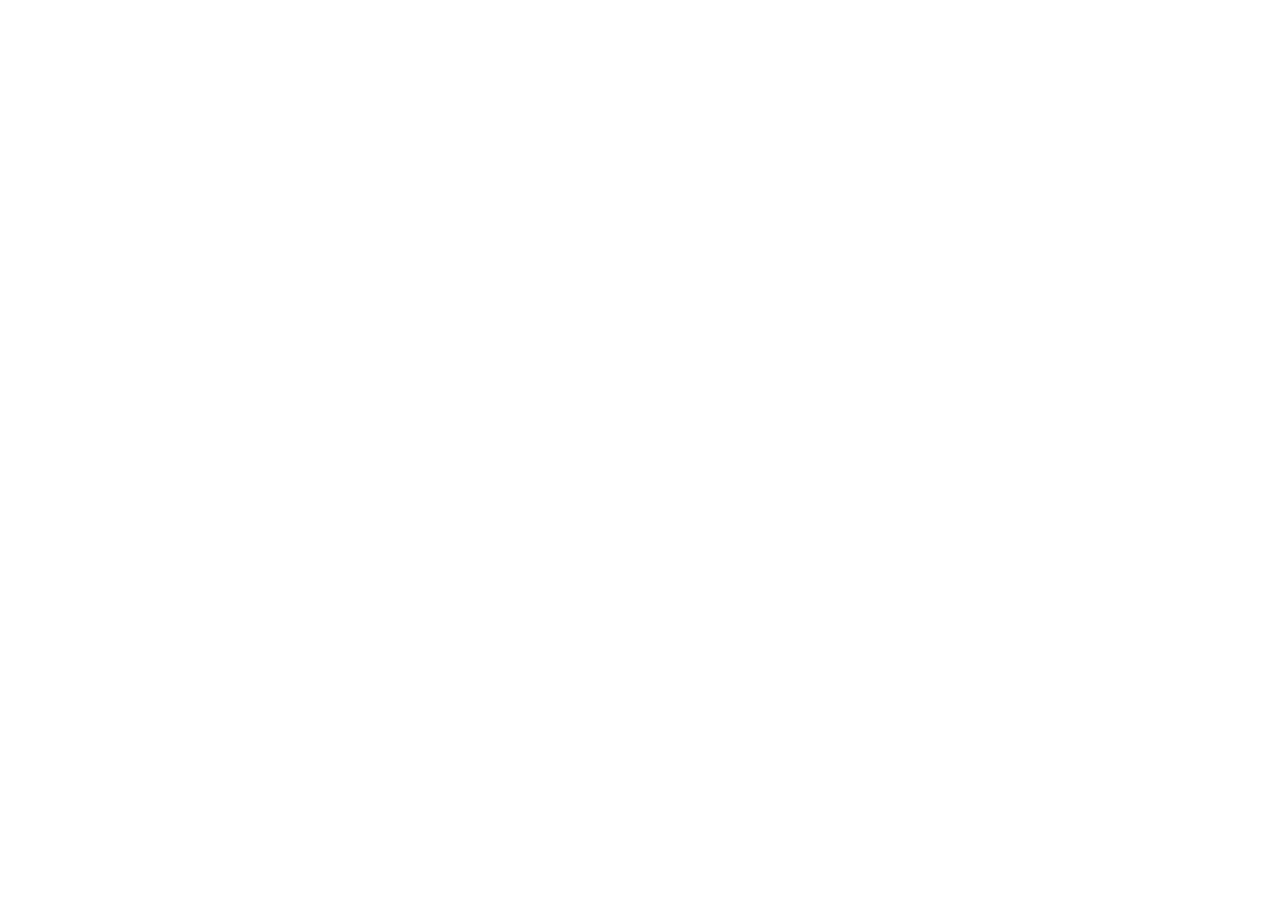
==== index.html @ 4136b33a "Commenting out page." ====
<!DOCTYPE html>
<html lang="en">
<head>
	<meta charset="UTF-8">
	<meta name="viewport" content="width=device-width, initial-scale=1">
	<title>Michael Roth</title>
	<link rel="stylesheet" type="text/css" href="css/style.css" media="screen" />
	<link rel="stylesheet" type="text/css" href="css/normalize.css" media="screen" />
	<script src="https://use.fontawesome.com/6172181bd7.js"></script>
</head>
<body>
<!-- 	<div class="container">
		<header>
			<div class="logo">
				<h1>Michael Roth</h1>
			</div>

			<nav class="navigation">
				<a href="#home">Home</a>
				<a href="#projects">Projects</a>
				<a href="#about">About</a>
				<a href="#contact">Contact</a>
			</nav>
		</header>

		<main class="content">
			<section id="home">
				
			</section>

			<section id="projects">
				
			</section>

			<section id="about">
				
			</section>

			<section id="contact">
				<p>Contact Me: </p>
			</section>

		</main>

		<footer>
			<section class="socialmedia">
				<i class="fa fa-2x fa-twitter" aria-hidden="true"></i>
			</section>
		</footer>
	</div> -->
</body>
</html>
---- css/style.css ----
html {
  -webkit-box-sizing: border-box;
  box-sizing: border-box; }

*, *:before, *:after {
  -webkit-box-sizing: inherit;
  box-sizing: inherit; }

.navigation a {
  text-transform: uppercase;
  text-decoration: none; }
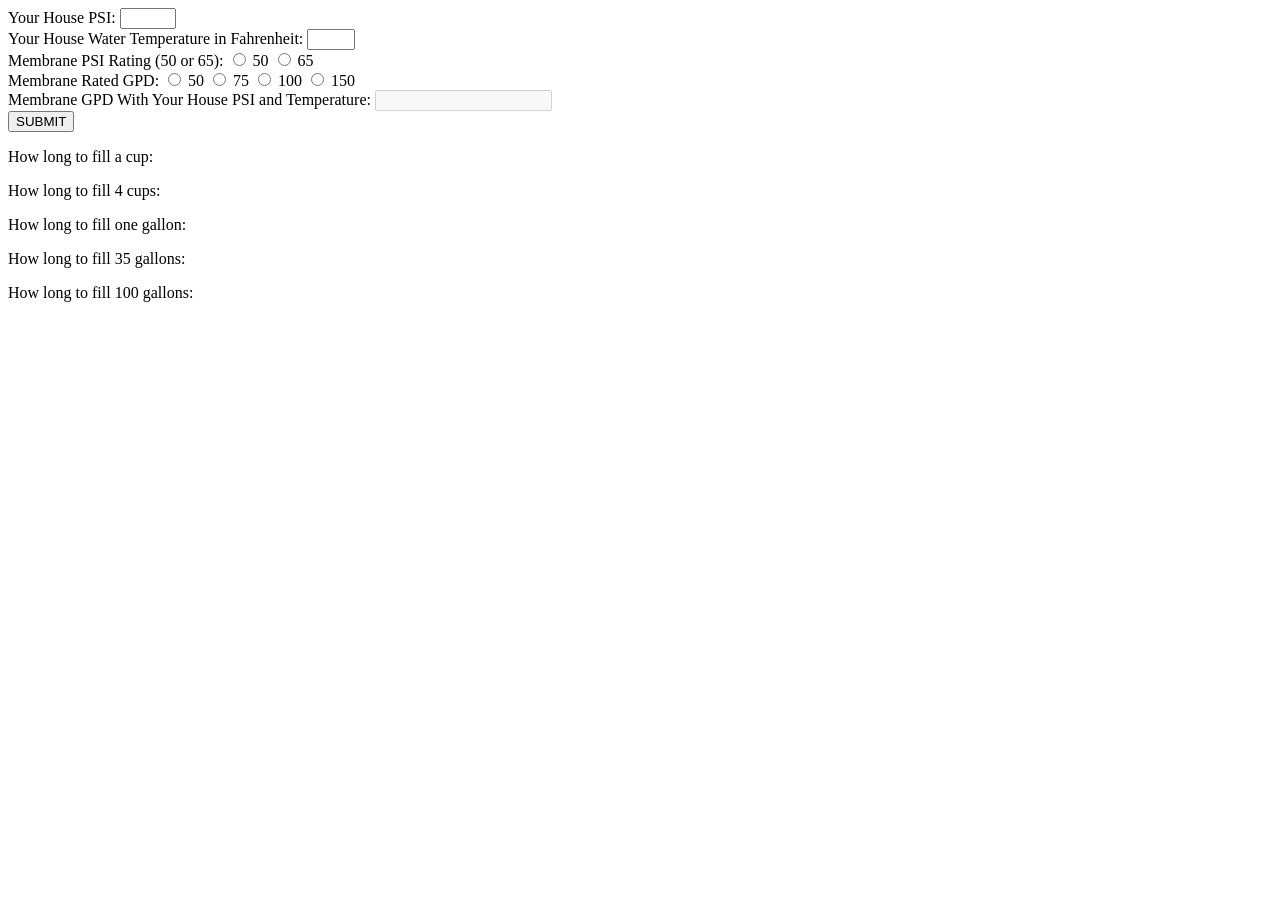
==== commit 429cf2bf: "Uploading membrane files" ====
--- a/index.html
+++ b/index.html
@@ -1,52 +1,70 @@
-<!DOCTYPE html>
-<html lang="en">
-<head>
-	<meta charset="UTF-8">
-	<meta name="viewport" content="width=device-width, initial-scale=1">
-	<title>Michael Roth</title>
-	<link rel="stylesheet" type="text/css" href="css/style.css" media="screen" />
-	<link rel="stylesheet" type="text/css" href="css/normalize.css" media="screen" />
-	<script src="https://use.fontawesome.com/6172181bd7.js"></script>
-</head>
-<body>
-<!-- 	<div class="container">
-		<header>
-			<div class="logo">
-				<h1>Michael Roth</h1>
-			</div>
-
-			<nav class="navigation">
-				<a href="#home">Home</a>
-				<a href="#projects">Projects</a>
-				<a href="#about">About</a>
-				<a href="#contact">Contact</a>
-			</nav>
-		</header>
-
-		<main class="content">
-			<section id="home">
-				
-			</section>
-
-			<section id="projects">
-				
-			</section>
-
-			<section id="about">
-				
-			</section>
-
-			<section id="contact">
-				<p>Contact Me: </p>
-			</section>
-
-		</main>
-
-		<footer>
-			<section class="socialmedia">
-				<i class="fa fa-2x fa-twitter" aria-hidden="true"></i>
-			</section>
-		</footer>
-	</div> -->
-</body>
-</html>
+<!DOCTYPE html>
+<html lang="en">
+<head>
+	<meta charset="UTF-8">
+	<meta name="viewport" content="width=device-width, initial-scale=1">
+	<link rel="stylesheet" href="css/style.css">
+	
+	<title>Membrane Measurements</title>
+</head>
+<body>
+	<!-- Need to do: 
+		Form validation. Only allow specific numbers in house PSI/temp inputs.
+		Style page.
+		
+		Figure out a way to make answer text box prettier
+	-->
+
+	<form>
+		<div>
+			<label>Your House PSI: </label>
+			<input type="number" id="house-psi"  min="20" max="150" pattern="[0-9]">
+		</div>
+
+		<div>
+			<label>Your House Water Temperature in Fahrenheit: </label>
+			<input type="number" id="house-temp" min="50" max="94" pattern="[0-9]">
+		</div>
+
+		<div>
+			<label>Membrane PSI Rating (50 or 65): </label>
+			<input type="radio" id="membrane-psi-rating-50" value="50" name="memb-psi-rating">
+			<label>50</label>
+			<input type="radio" id="membrane-psi-rating-65" value="65" name="memb-psi-rating">
+			<label>65</label>
+		</div>
+		
+		<div>
+			<label>Membrane Rated GPD: </label>	
+			<input type="radio" id="membrane-gpd-rating-50" value="50" name="memb-gpd-rating">
+			<label>50</label>
+			<input type="radio" id="membrane-gpd-rating-75" value="75" name="memb-gpd-rating">
+			<label>75</label>
+			<input type="radio" id="membrane-gpd-rating-100" value="100" name="memb-gpd-rating">
+			<label>100</label>
+			<input type="radio" id="membrane-gpd-rating-150" value="150" name="memb-gpd-rating">
+			<label>150</label>
+		</div>
+
+		<div>
+			<label>Membrane GPD With Your House PSI and Temperature: </label>
+			<input type="text" id="final" disabled="disabled">
+		</div>
+
+		<button id="button" type="button">SUBMIT</button>
+	</form>
+
+	<section>
+		<div class="fill">
+			<p id="fill-cup">How long to fill a cup: </p>
+			<p id="fill-4-cups">How long to fill 4 cups: </p>
+			<p id="fill-gallon">How long to fill one gallon: </p>
+			<p id="fill-35-gallons">How long to fill 35 gallons: </p>
+			<p id="fill-100-gallons">How long to fill 100 gallons: </p>
+		</div>
+	</section>		
+	
+
+	<script type="text/javascript" src="javascript/javascript.js"></script>
+</body>
+</html>
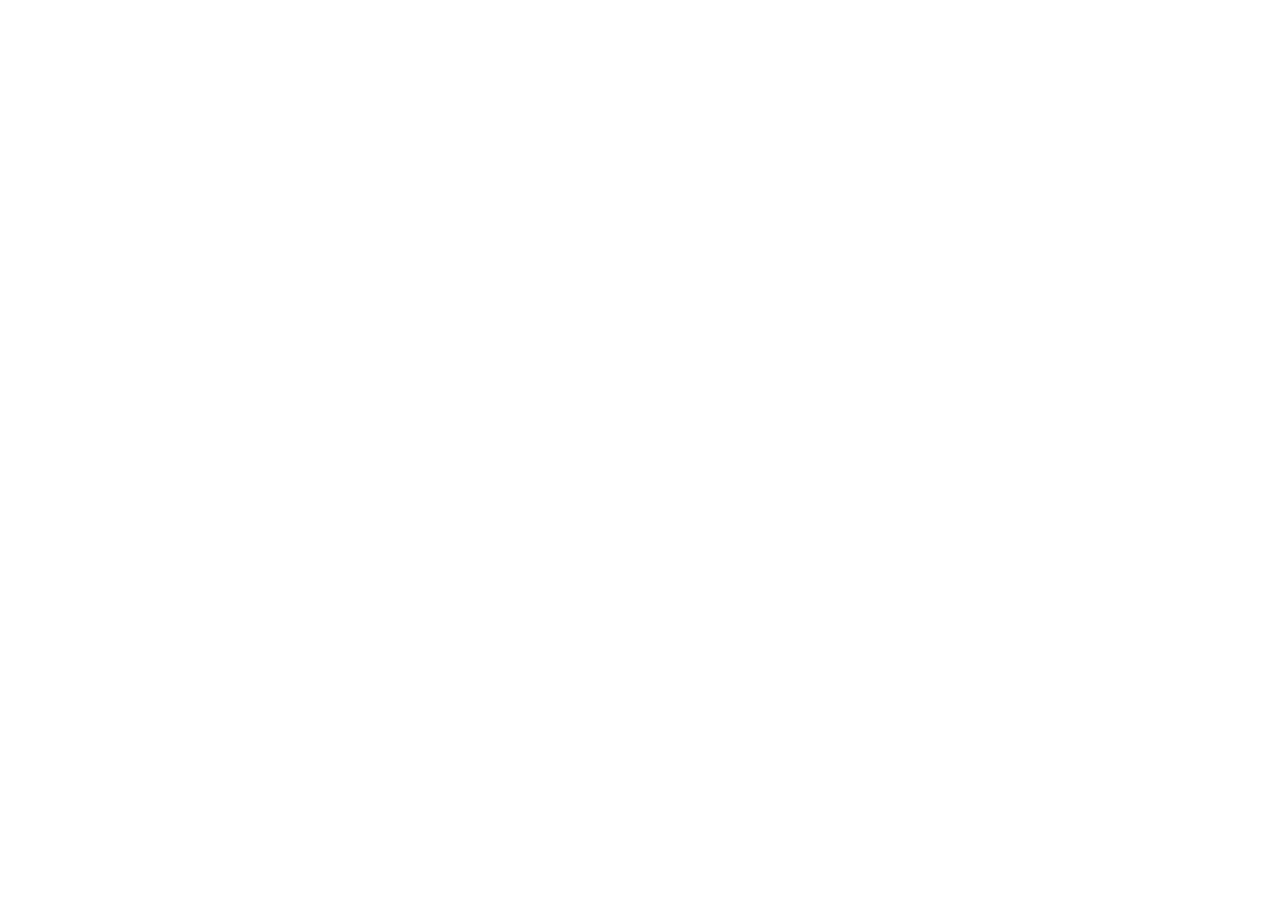
==== commit f2a46f2e: "Update index.html" ====
--- a/index.html
+++ b/index.html
@@ -3,68 +3,43 @@
 <head>
 	<meta charset="UTF-8">
 	<meta name="viewport" content="width=device-width, initial-scale=1">
-	<link rel="stylesheet" href="css/style.css">
-	
-	<title>Membrane Measurements</title>
+	<title>Michael Roth</title>
+	<link rel="stylesheet" type="text/css" href="css/style.css" media="screen" />
+	<link rel="stylesheet" type="text/css" href="css/normalize.css" media="screen" />
+	<script src="https://use.fontawesome.com/6172181bd7.js"></script>
 </head>
 <body>
-	<!-- Need to do: 
-		Form validation. Only allow specific numbers in house PSI/temp inputs.
-		Style page.
-		
-		Figure out a way to make answer text box prettier
-	-->
-
-	<form>
-		<div>
-			<label>Your House PSI: </label>
-			<input type="number" id="house-psi"  min="20" max="150" pattern="[0-9]">
-		</div>
-
-		<div>
-			<label>Your House Water Temperature in Fahrenheit: </label>
-			<input type="number" id="house-temp" min="50" max="94" pattern="[0-9]">
-		</div>
-
-		<div>
-			<label>Membrane PSI Rating (50 or 65): </label>
-			<input type="radio" id="membrane-psi-rating-50" value="50" name="memb-psi-rating">
-			<label>50</label>
-			<input type="radio" id="membrane-psi-rating-65" value="65" name="memb-psi-rating">
-			<label>65</label>
-		</div>
-		
-		<div>
-			<label>Membrane Rated GPD: </label>	
-			<input type="radio" id="membrane-gpd-rating-50" value="50" name="memb-gpd-rating">
-			<label>50</label>
-			<input type="radio" id="membrane-gpd-rating-75" value="75" name="memb-gpd-rating">
-			<label>75</label>
-			<input type="radio" id="membrane-gpd-rating-100" value="100" name="memb-gpd-rating">
-			<label>100</label>
-			<input type="radio" id="membrane-gpd-rating-150" value="150" name="memb-gpd-rating">
-			<label>150</label>
-		</div>
-
-		<div>
-			<label>Membrane GPD With Your House PSI and Temperature: </label>
-			<input type="text" id="final" disabled="disabled">
-		</div>
-
-		<button id="button" type="button">SUBMIT</button>
-	</form>
-
-	<section>
-		<div class="fill">
-			<p id="fill-cup">How long to fill a cup: </p>
-			<p id="fill-4-cups">How long to fill 4 cups: </p>
-			<p id="fill-gallon">How long to fill one gallon: </p>
-			<p id="fill-35-gallons">How long to fill 35 gallons: </p>
-			<p id="fill-100-gallons">How long to fill 100 gallons: </p>
-		</div>
-	</section>		
-	
-
-	<script type="text/javascript" src="javascript/javascript.js"></script>
+<!-- 	<div class="container">
+		<header>
+			<div class="logo">
+				<h1>Michael Roth</h1>
+			</div>
+			<nav class="navigation">
+				<a href="#home">Home</a>
+				<a href="#projects">Projects</a>
+				<a href="#about">About</a>
+				<a href="#contact">Contact</a>
+			</nav>
+		</header>
+		<main class="content">
+			<section id="home">
+				
+			</section>
+			<section id="projects">
+				
+			</section>
+			<section id="about">
+				
+			</section>
+			<section id="contact">
+				<p>Contact Me: </p>
+			</section>
+		</main>
+		<footer>
+			<section class="socialmedia">
+				<i class="fa fa-2x fa-twitter" aria-hidden="true"></i>
+			</section>
+		</footer>
+	</div> -->
 </body>
-</html>+</html>
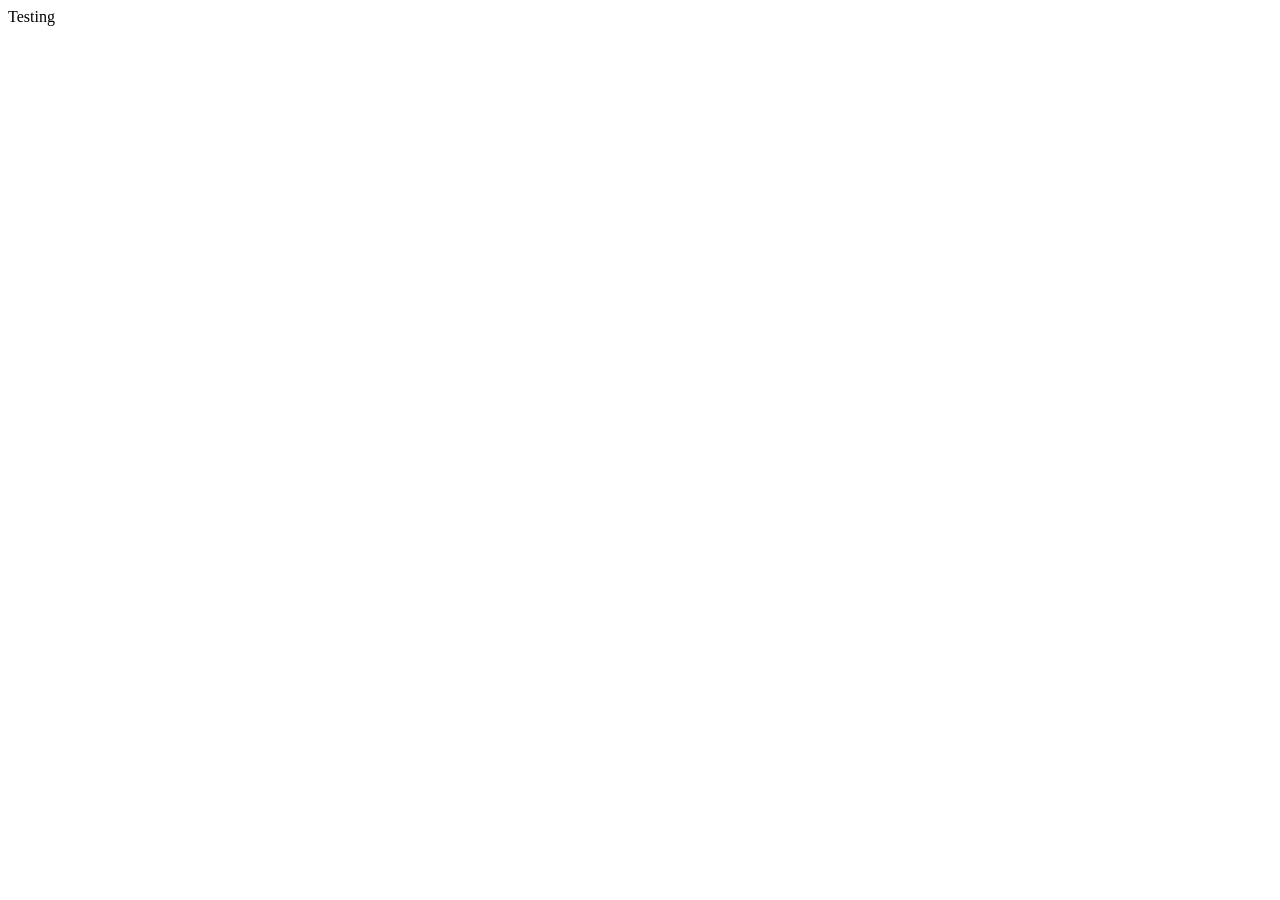
==== commit f5f10bcc: "Update index.html" ====
--- a/index.html
+++ b/index.html
@@ -9,6 +9,7 @@
 	<script src="https://use.fontawesome.com/6172181bd7.js"></script>
 </head>
 <body>
+	Testing
 <!-- 	<div class="container">
 		<header>
 			<div class="logo">
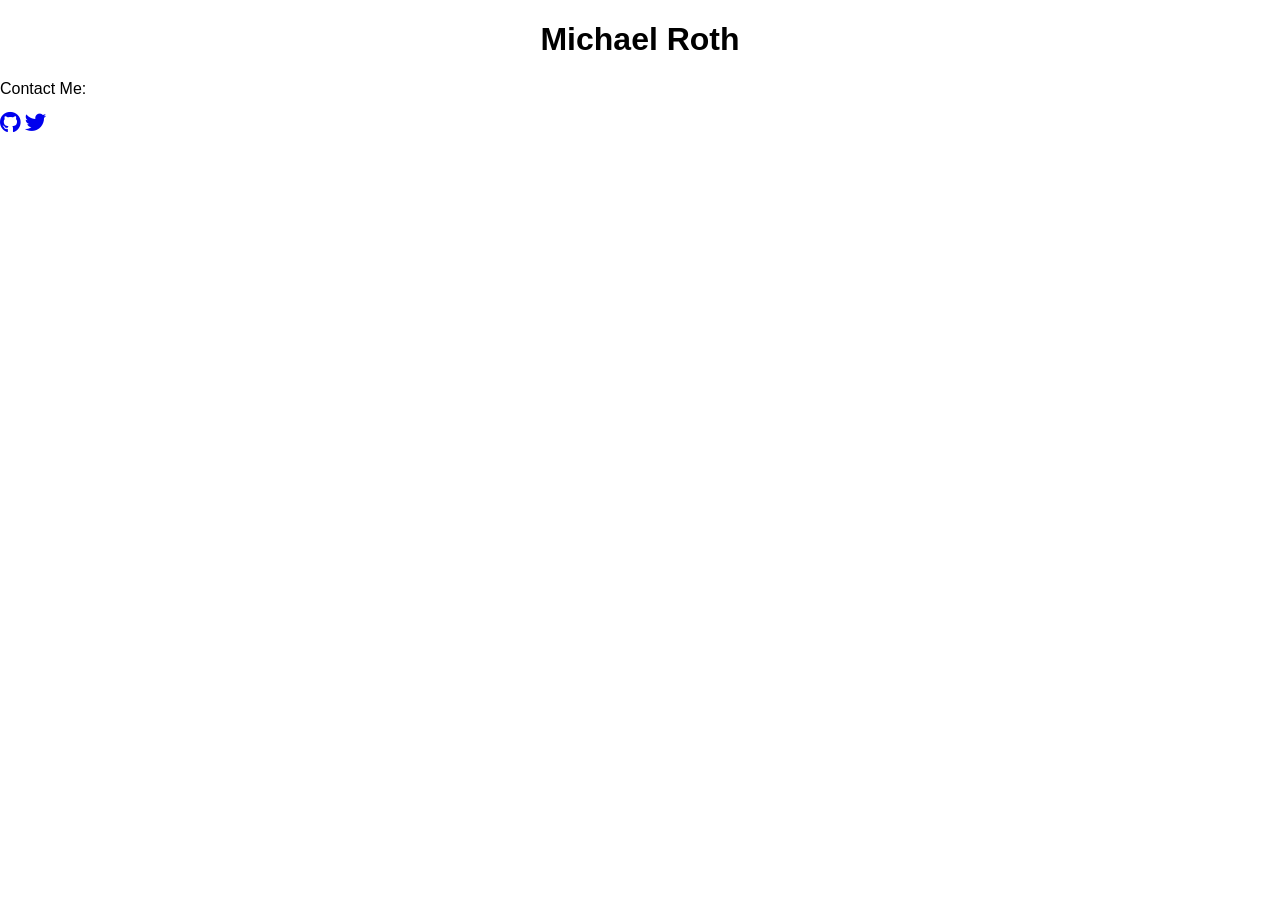
==== commit 07a040d9: "Added social media icons, and removed background color." ====
--- a/index.html
+++ b/index.html
@@ -6,21 +6,15 @@
 	<title>Michael Roth</title>
 	<link rel="stylesheet" type="text/css" href="css/style.css" media="screen" />
 	<link rel="stylesheet" type="text/css" href="css/normalize.css" media="screen" />
-	<script src="https://use.fontawesome.com/6172181bd7.js"></script>
+	<link rel="stylesheet" href="https://use.fontawesome.com/releases/v5.0.13/css/all.css" integrity="sha384-DNOHZ68U8hZfKXOrtjWvjxusGo9WQnrNx2sqG0tfsghAvtVlRW3tvkXWZh58N9jp"
+	 crossorigin="anonymous">
 </head>
 <body>
-	Testing
-<!-- 	<div class="container">
+	<div class="container">
 		<header>
 			<div class="logo">
 				<h1>Michael Roth</h1>
 			</div>
-			<nav class="navigation">
-				<a href="#home">Home</a>
-				<a href="#projects">Projects</a>
-				<a href="#about">About</a>
-				<a href="#contact">Contact</a>
-			</nav>
 		</header>
 		<main class="content">
 			<section id="home">
@@ -38,9 +32,10 @@
 		</main>
 		<footer>
 			<section class="socialmedia">
-				<i class="fa fa-2x fa-twitter" aria-hidden="true"></i>
+				<a href="https://github.com/michaeljroth/" target="_blank"><i class="fab fa-github fa-lg" aria-hidden="true"></i></a>
+				<a href="https://twitter.com/MRoth81" target="_blank"><i class="fab fa-twitter fa-lg" aria-hidden="true"></i></a>
 			</section>
 		</footer>
-	</div> -->
+	</div>
 </body>
-</html>
+</html>
--- a/css/style.css
+++ b/css/style.css
@@ -1,11 +1,68 @@
 html {
-  -webkit-box-sizing: border-box;
-  box-sizing: border-box; }
+  box-sizing: border-box;
+  font-size: 100%;
+}
 
 *, *:before, *:after {
-  -webkit-box-sizing: inherit;
-  box-sizing: inherit; }
+  box-sizing: inherit;
+}
 
-.navigation a {
-  text-transform: uppercase;
-  text-decoration: none; }
+body {
+  margin: 0;
+  padding: 0;
+  font-family: Arial, Helvetica, sans-serif;
+}
+
+h1 {
+  text-align: center;
+}
+
+form {
+  font-size: 1.25rem;
+  width: 15%;
+  margin: 0 auto;
+  line-height: 2rem;
+}
+
+.top-btn {
+  text-align: center;
+}
+
+.btn {
+  display: inline-block;
+  margin: 0 2rem;
+}
+
+input {
+  width: 100%;
+  display: block;
+  margin: 0;
+}
+
+input[type=number] {
+  border: 1px solid #999999;
+  border-radius: .5rem;
+  font-size: 1rem;
+  padding: 5px;
+}
+
+input[type=button] {
+  width: 100%;
+  font-size: 1rem;
+  margin: 1rem auto;
+  border: 1px solid #999999;
+  border-radius: .5rem;
+}
+
+#answer {
+  display: none;
+  background-color: #fff;
+  margin-top: 5px;
+  padding-left: .25rem;
+  border: 1px solid #999999;
+  border-radius: .5rem; 
+}
+
+#answer p {
+  margin: 0;
+}
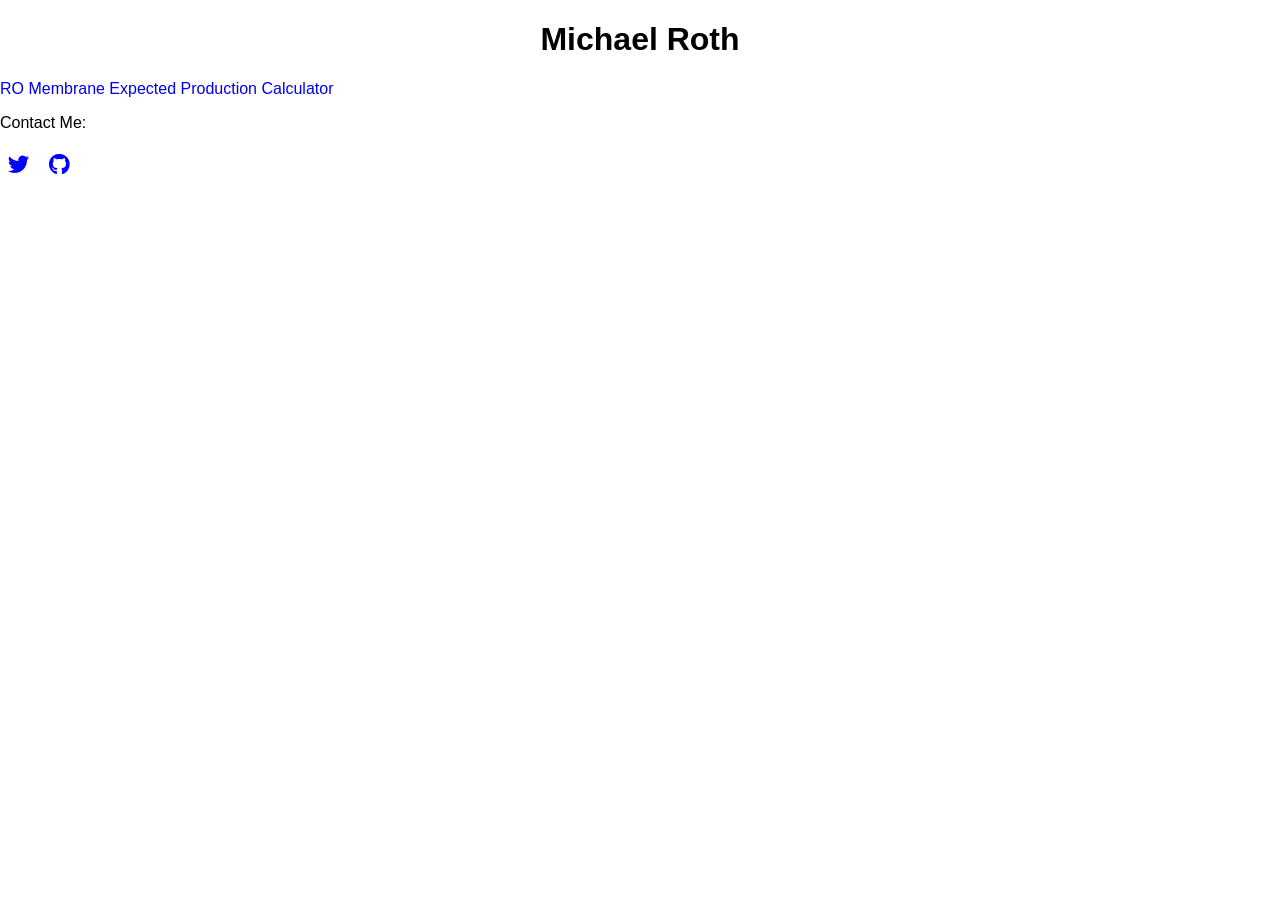
==== commit 7de6a2d2: "Fixed icons and added membrane calc link." ====
--- a/index.html
+++ b/index.html
@@ -5,7 +5,6 @@
 	<meta name="viewport" content="width=device-width, initial-scale=1">
 	<title>Michael Roth</title>
 	<link rel="stylesheet" type="text/css" href="css/style.css" media="screen" />
-	<link rel="stylesheet" type="text/css" href="css/normalize.css" media="screen" />
 	<link rel="stylesheet" href="https://use.fontawesome.com/releases/v5.0.13/css/all.css" integrity="sha384-DNOHZ68U8hZfKXOrtjWvjxusGo9WQnrNx2sqG0tfsghAvtVlRW3tvkXWZh58N9jp"
 	 crossorigin="anonymous">
 </head>
@@ -21,21 +20,22 @@
 				
 			</section>
 			<section id="projects">
-				
+				<p><a href="membranecalc.html">RO Membrane Expected Production Calculator</a></p>
 			</section>
 			<section id="about">
 				
 			</section>
-			<section id="contact">
+			<section class="socialmedia">
 				<p>Contact Me: </p>
+				<a href="https://twitter.com/MRoth81" target="_blank">
+					<i class="fab fa-twitter fa-lg" aria-hidden="true"></i>
+				</a>
+				<a href="https://github.com/michaeljroth/" target="_blank">
+					<i class="fab fa-github fa-lg" aria-hidden="true"></i>
+				</a>
 			</section>
 		</main>
-		<footer>
-			<section class="socialmedia">
-				<a href="https://github.com/michaeljroth/" target="_blank"><i class="fab fa-github fa-lg" aria-hidden="true"></i></a>
-				<a href="https://twitter.com/MRoth81" target="_blank"><i class="fab fa-twitter fa-lg" aria-hidden="true"></i></a>
-			</section>
-		</footer>
+			
 	</div>
 </body>
 </html>
--- a/css/style.css
+++ b/css/style.css
@@ -16,6 +16,34 @@
 h1 {
   text-align: center;
 }
+
+a {
+  text-decoration: none;
+}
+
+.fab {
+  color: blue;
+  padding: .5rem;
+}
+
+
+
+
+
+
+
+
+
+
+
+
+
+
+
+
+
+
+/* Membrane Calc CSS */
 
 form {
   font-size: 1.25rem;
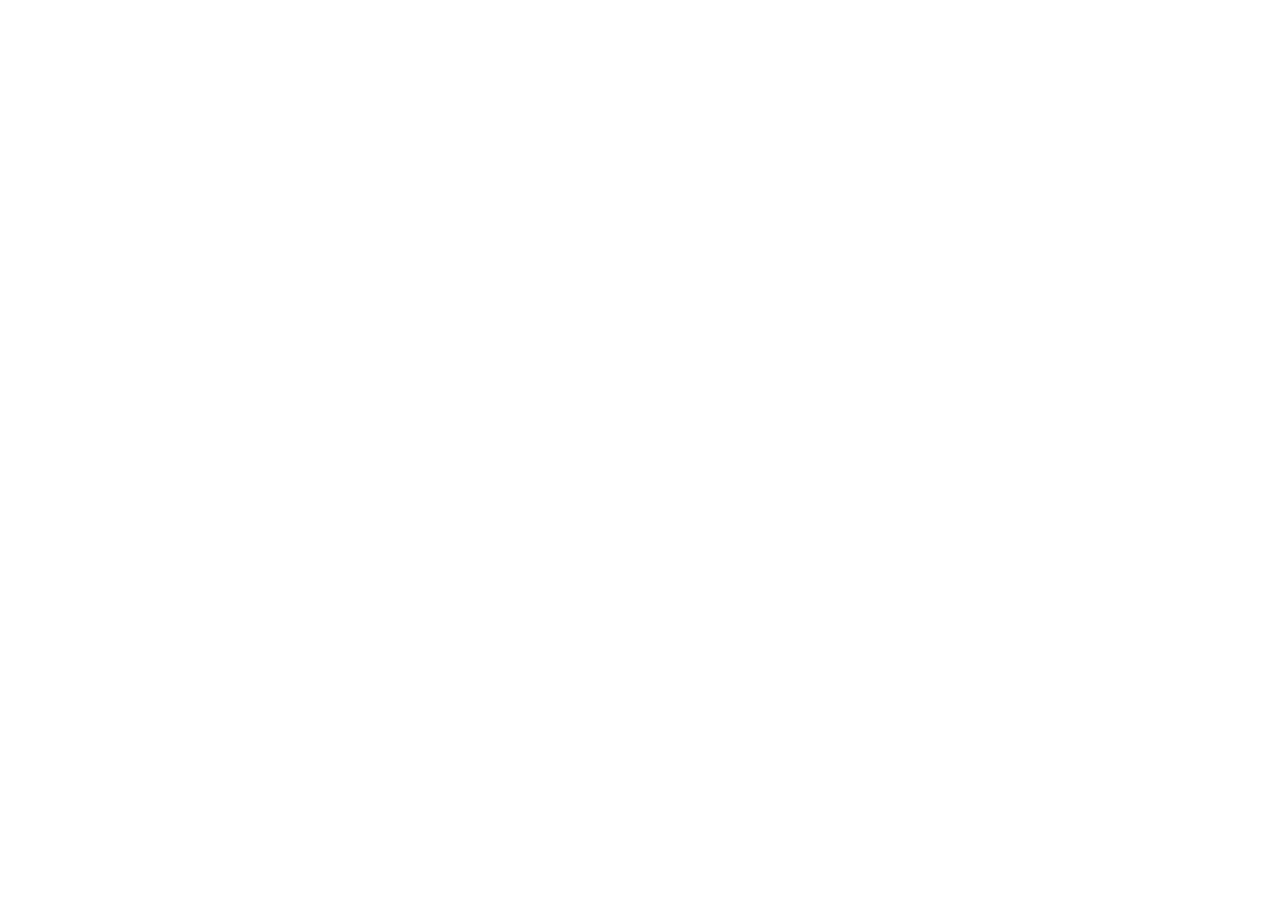
==== commit 39a968bc: "removed homepage" ====
--- a/index.html
+++ b/index.html
@@ -8,7 +8,7 @@
 	<link rel="stylesheet" href="https://use.fontawesome.com/releases/v5.0.13/css/all.css" integrity="sha384-DNOHZ68U8hZfKXOrtjWvjxusGo9WQnrNx2sqG0tfsghAvtVlRW3tvkXWZh58N9jp"
 	 crossorigin="anonymous">
 </head>
-<body>
+<!-- <body>
 	<div class="container">
 		<header>
 			<div class="logo">
@@ -37,5 +37,5 @@
 		</main>
 			
 	</div>
-</body>
+</body> -->
 </html>
